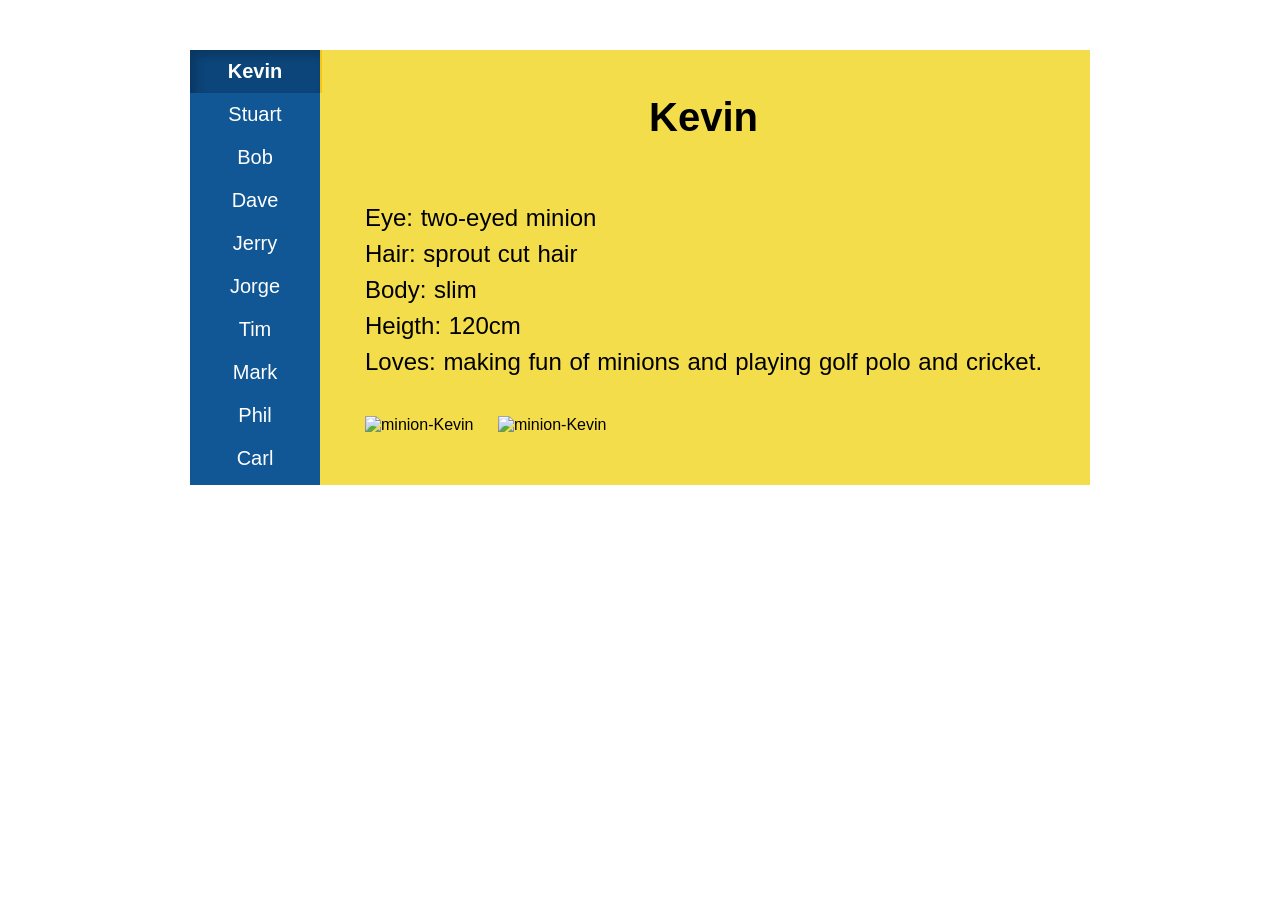
==== switchable-tab.html @ 496b2c9d "first-commit" ====
<!DOCTYPE html>
<html lang="en">
<head>
    <meta charset="UTF-8">
    <meta http-equiv="X-UA-Compatible" content="IE=edge">
    <meta name="viewport" content="width=device-width, initial-scale=1.0">
    <title>Document</title>
    <link rel="stylesheet" href="switchable-tab.css">
</head>
<body>
    <div class="tabs">
        <div class="tab-sidebar">
            <div class="tab-button" data-for-tab="1">Kevin</div>
            <div class="tab-button" data-for-tab="2">Stuart</div>
            <div class="tab-button" data-for-tab="3">Bob</div>
            <div class="tab-button" data-for-tab="4">Dave</div>
            <div class="tab-button" data-for-tab="5">Jerry</div>
            <div class="tab-button" data-for-tab="6">Jorge</div>
            <div class="tab-button" data-for-tab="7">Tim</div>
            <div class="tab-button" data-for-tab="8">Mark</div>
            <div class="tab-button" data-for-tab="9">Phil</div> 
            <div class="tab-button" data-for-tab="10">Carl</div>
        </div>    
    
        <div class="tab-content" data-tab="1">
            <h2>Kevin</h2>
            <span class="minion-content">
                <p>
                    Eye: two-eyed minion<br>
                    Hair: sprout cut hair <br>
                    Body: slim<br>
                    Heigth: 120cm<br>
                    Loves: making fun of minions and playing golf polo and cricket.<br>
                </p>
            </span>
            <span>
                <img src="https://i0.wp.com/www.jing.fm/clipimg/detail/17-172337_kevin-minion-clipart-clipground-golf-minion.png" alt="minion-Kevin">
                <img src="https://miro.medium.com/max/1733/1*Z6t9gpzPS6Wab5d6egn3Mw.png" alt="minion-Kevin">
            </span>
                
        </div>

        <div class="tab-content" data-tab="2">
            <h2>Stuart</h2>
            <span class="minion-content">
                <p>
                    Eye: one-eyed Minion<br>
                    Hair: Flat,Centre-parted<br>
                    Body: Slim<br>
                    Heigth: 94cm<br>
                    Loves: Play video games and laughing<br>
                    Hates: Bullied by other minions<br>
                </p>
            </span>
            <span>
                <img src="https://c.tenor.com/0zBkjNp5u9cAAAAC/kisses-bob-the-minion.gif" alt="minion-Stuart">
                <img src="https://static.wikia.nocookie.net/despicableme/images/2/2b/Stuart.png/revision/latest?cb=20161108162855" alt="minion-Stuart"> 
            </span>
        </div>

        <div class="tab-content" data-tab="3">
            <h2>Bob</h2>
            <span class="minion-content">
                <p>
                    Eye: two-eyed minion<br>
                    Hair: bald<br>
                    Body: a little bit fat<br>
                    Heigth: about 91cm<br>
                    Loves: enjoys bedtime stories and playing with his teddy bear(Tim).<br>
                </p>
            </span>
            <img src="https://c.tenor.com/PWylNltmvX0AAAAd/king-bob-bob-the-minion.gif" alt="minion-Bob">
            <img src="https://i.pinimg.com/originals/cd/4a/7f/cd4a7f514af6fe581912bfc23f93ad8d.jpg" alt="minion-Bob">
        </div>
    
        <div class="tab-content" data-tab="4">
            <h2>Dave</h2>
            <span class="minion-content">
                <p>
                    Eye: two-eyed minion<br>
                    Hair: Flat,Centre-parted<br>
                    Body: Slim<br>
                    Heigth: 105cm<br>
                    Loves: rockets and missiles<br>
                    Hates: waiting<br>
                </p>
            </span>
            <img src="https://static.wikia.nocookie.net/despicableme/images/7/71/Daveholdingcupcake.png/revision/latest?cb=20210718103134" alt="minion-Dave">
            <img src="https://static.wikia.nocookie.net/despicableme/images/3/3e/Dave.png/revision/latest?cb=20161030105015" alt="minion-Dave">
        </div>
    
        <div class="tab-content" data-tab="5">
            <h2>Jerry</h2>
            <span class="minion-content">
                <p>
                    Eye: two-eyed minion<br>
                    Hair: spiky<br>
                    Body: slim<br>
                    Heigth: 105cm<br>
                    Loves: playing and hanging out with Stuart<br>
                    Hates: Edith(not really)<br>
                </p>
            </span>
            <img src="https://c.tenor.com/TPx9d171wA4AAAAC/minion-what.gif" alt="minion-Jerry">
            <img src="https://i0.wp.com/i.pinimg.com/originals/2d/df/3d/2ddf3d32cfd4f4f5e1204396f6228367.jpg" alt="minion-Jerry"> 
        </div>
    
        <div class="tab-content" data-tab="6">
            <h2>Jorge</h2>
            <span class="minion-content">
                <p>
                    Eye: two-Eyed Minion<br>
                    Hair: standing, straight up<br>
                    Body: fat<br>
                    Heigth: 96cm<br>
                    Loves: making photocopies of his bottom<br>
                </p>
            </span>
            <img src="https://thumbs.gfycat.com/FormalIllustriousAnura-size_restricted.gif" alt="minion-Jorge">
            <img src="https://static.wikia.nocookie.net/despicableme/images/f/fe/Jorge.jpg/revision/latest?cb=20190529153641" alt="minion-Jorge">    
        </div>
    
        <div class="tab-content" data-tab="7">
            <h2>Tim</h2>
            <span class="minion-content">
                <p>
                    Eye: two-eyed minion<br>
                    Hair: a tiny clump of hair<br>
                    Body: slim<br>
                    Heigth: 102cm<br>
                    Loves: playing boss<br>
                    Hates: losing and being laughed at<br>
                </p>
            </span>
            <img src="https://images2.gamme.com.tw/news2/2015/92/39/p56ZoKWZkqGWrQ.gif" alt="minion-Tim">
            <img src="https://cf.shopee.tw/file/d8584f1444b5d788fadd4d305efffa49" alt="minion-Tim">    
        </div>
    
        <div class="tab-content" data-tab="8">
            <h2>Mark</h2>
            <span class="minion-content">
                <p>
                    Eye: two-eyed minion<br>
                    Hair: flat, centre-parted<br>
                    Body: slim<br>
                    Heigth: 105cm<br>
                    Loves: singing<br>
                </p>
            </span>
            <img src="https://thumbs.gfycat.com/BoilingEmbellishedCapeghostfrog-size_restricted.gif" alt="minion-Mark" style="height: 250px;">
            <img src="https://static.wikia.nocookie.net/minion-fandompedia/images/f/fb/Mark.jpg/revision/latest/top-crop/width/360/height/450?cb=20170303012931" alt="minion-Mark" style="height: 250px;">   
        </div>
    
        <div class="tab-content" data-tab="9">
            <h2>Phil</h2>
            <span class="minion-content">
                <p>
                    Eye: one-eyed minion<br>
                    Hair: flat, centre-parted<br>
                    Body: slim<br>
                    Heigth: 95cm<br>
                    Loves: being kissed by Agnes<br>
                </p>
            </span>
            <img src="https://1789a7.medialib.edu.glogster.com/yIXVpiaUQujyRK6eBO6x/media/32/3249d465ae2880ab720631443401fe0a23a23312/bonxpvkciaewt5a.jpg" alt="minion-Phil">
            <img src="https://c.tenor.com/-_khlTBAWq4AAAAd/shaking-soda-minions.gif" alt="minion-Phil">  
        </div>
    
        <div class="tab-content" data-tab="10">
            <h2>Carl</h2>
            <span class="minion-content">
                <p>
                    Eye: one-eyed minion<br>
                    Hair: buzz-cut hair<br>
                    Body: slim<br>
                    Heigth: 95cm<br>
                    Loves: enjoying his time with his fellow minions.<br>
                </p>
            </span>
            <img src="https://i.pinimg.com/originals/59/1b/9f/591b9fcfcdbee7976a7ff05d17cf8ee4.jpg" alt="minion-Carl">
            <img src="https://c.tenor.com/Awl3K-GYpLEAAAAC/minions-despicable-me.gif" alt="minion-Carl">
        </div>
    </div>
    
    <script src="switchable-tab.js"></script>
</body>
</html>
---- switchable-tab.css ----
body{
    margin: 30px;
    padding: 20px;
    font-family: Arial, Helvetica, sans-serif;
    position: relative;
   /* background-image: url("https://cdn130.picsart.com/236295562025212.png");
    background-repeat: no-repeat;
    background-size: 200px 500px;
    background-position: right top;
    background-attachment: fixed;*/
}
    
.tabs {
    background-color: #F4DD4B;
    display: flex;
    width: 900px;
    margin: auto;
    position: relative;
    background-image: url("https://cdn130.picsart.com/236295562025212.png");
    background-repeat: no-repeat;
    background-size: 200px 550px;
    background-position: right top;
}
.tab-sidebar {
    width: 130px;
    flex-shrink: 0;
    background: #115695;
    float: left;
    position: relative;
}
.tab-button {
    display: block;
    position: relative;
    padding-top: 10px;
    padding-bottom: 10px;
    background: #115695;
    color: white;
    border: none;
    width: 100%;
    outline: none;
    cursor: pointer;
    text-align: center;
    font-size: 20px;
}
.tab-button:active {
    background: #0C457A;
}

.tab-button--active {
    font-weight: bold;
    border-right: 2px solid #F6C616;
    background: #0C457A;
    box-shadow: inset 6px 6px 10px 0 rgba(0, 0, 0, 0.2);
}
.tab-content {
    margin: 35px;
    padding: 10px;
    display: none;
    position: relative;
}
.tab-content--active {
    display: block;
}

img {
    width: 200px; 
    height: 200px;
    margin-right: 20px;
}
.minion-content {
    line-height: 1.5; 
    font-size: 24px;
    margin: 0;
    padding-left: 50px;
    word-spacing: 1px;
    position: relative;
}
h2 {
    width: 677px;
    text-align: center;
    font-size: 40px;
    margin: 0;
}
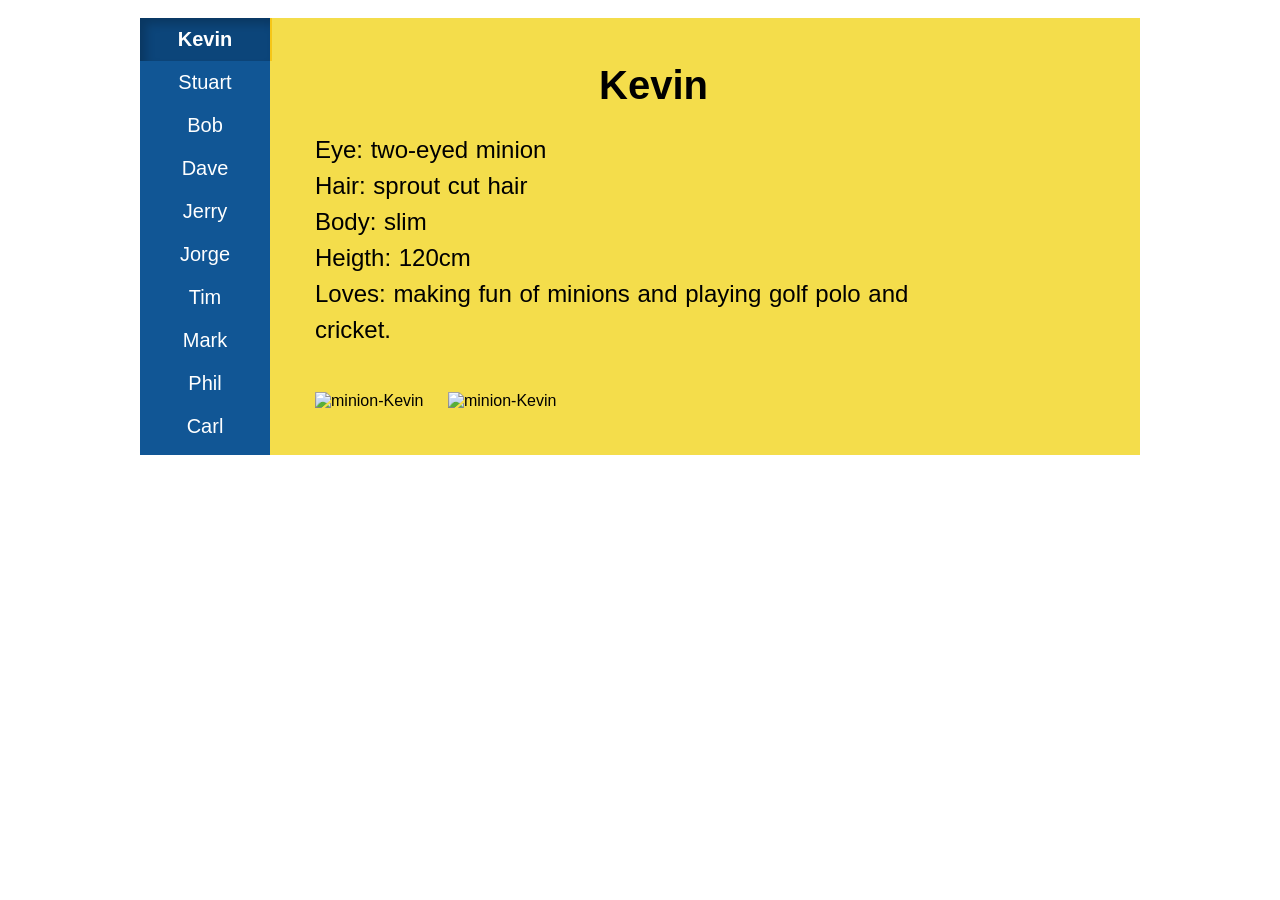
==== commit 48ea0b26: "Modified -commit" ====
--- a/switchable-tab.html
+++ b/switchable-tab.html
@@ -24,7 +24,7 @@
     
         <div class="tab-content" data-tab="1">
             <h2>Kevin</h2>
-            <span class="minion-content">
+            <div class="minion-content">
                 <p>
                     Eye: two-eyed minion<br>
                     Hair: sprout cut hair <br>
@@ -32,7 +32,7 @@
                     Heigth: 120cm<br>
                     Loves: making fun of minions and playing golf polo and cricket.<br>
                 </p>
-            </span>
+            </div>
             <span>
                 <img src="https://i0.wp.com/www.jing.fm/clipimg/detail/17-172337_kevin-minion-clipart-clipground-golf-minion.png" alt="minion-Kevin">
                 <img src="https://miro.medium.com/max/1733/1*Z6t9gpzPS6Wab5d6egn3Mw.png" alt="minion-Kevin">
@@ -42,7 +42,7 @@
 
         <div class="tab-content" data-tab="2">
             <h2>Stuart</h2>
-            <span class="minion-content">
+            <div class="minion-content">
                 <p>
                     Eye: one-eyed Minion<br>
                     Hair: Flat,Centre-parted<br>
@@ -50,8 +50,8 @@
                     Heigth: 94cm<br>
                     Loves: Play video games and laughing<br>
                     Hates: Bullied by other minions<br>
-                </p>
-            </span>
+                </p>   
+            </div>
             <span>
                 <img src="https://c.tenor.com/0zBkjNp5u9cAAAAC/kisses-bob-the-minion.gif" alt="minion-Stuart">
                 <img src="https://static.wikia.nocookie.net/despicableme/images/2/2b/Stuart.png/revision/latest?cb=20161108162855" alt="minion-Stuart"> 
@@ -60,7 +60,7 @@
 
         <div class="tab-content" data-tab="3">
             <h2>Bob</h2>
-            <span class="minion-content">
+            <div class="minion-content">
                 <p>
                     Eye: two-eyed minion<br>
                     Hair: bald<br>
@@ -68,14 +68,14 @@
                     Heigth: about 91cm<br>
                     Loves: enjoys bedtime stories and playing with his teddy bear(Tim).<br>
                 </p>
-            </span>
+            </div>
             <img src="https://c.tenor.com/PWylNltmvX0AAAAd/king-bob-bob-the-minion.gif" alt="minion-Bob">
             <img src="https://i.pinimg.com/originals/cd/4a/7f/cd4a7f514af6fe581912bfc23f93ad8d.jpg" alt="minion-Bob">
         </div>
     
         <div class="tab-content" data-tab="4">
             <h2>Dave</h2>
-            <span class="minion-content">
+            <div class="minion-content">
                 <p>
                     Eye: two-eyed minion<br>
                     Hair: Flat,Centre-parted<br>
@@ -83,15 +83,15 @@
                     Heigth: 105cm<br>
                     Loves: rockets and missiles<br>
                     Hates: waiting<br>
-                </p>
-            </span>
+                </p>    
+            </div>
             <img src="https://static.wikia.nocookie.net/despicableme/images/7/71/Daveholdingcupcake.png/revision/latest?cb=20210718103134" alt="minion-Dave">
             <img src="https://static.wikia.nocookie.net/despicableme/images/3/3e/Dave.png/revision/latest?cb=20161030105015" alt="minion-Dave">
         </div>
     
         <div class="tab-content" data-tab="5">
             <h2>Jerry</h2>
-            <span class="minion-content">
+            <div class="minion-content">
                 <p>
                     Eye: two-eyed minion<br>
                     Hair: spiky<br>
@@ -99,30 +99,30 @@
                     Heigth: 105cm<br>
                     Loves: playing and hanging out with Stuart<br>
                     Hates: Edith(not really)<br>
-                </p>
-            </span>
+                </p>    
+            </div>
             <img src="https://c.tenor.com/TPx9d171wA4AAAAC/minion-what.gif" alt="minion-Jerry">
             <img src="https://i0.wp.com/i.pinimg.com/originals/2d/df/3d/2ddf3d32cfd4f4f5e1204396f6228367.jpg" alt="minion-Jerry"> 
         </div>
     
         <div class="tab-content" data-tab="6">
             <h2>Jorge</h2>
-            <span class="minion-content">
+            <div class="minion-content">
                 <p>
                     Eye: two-Eyed Minion<br>
                     Hair: standing, straight up<br>
                     Body: fat<br>
                     Heigth: 96cm<br>
                     Loves: making photocopies of his bottom<br>
-                </p>
-            </span>
+                </p>    
+            </div>
             <img src="https://thumbs.gfycat.com/FormalIllustriousAnura-size_restricted.gif" alt="minion-Jorge">
             <img src="https://static.wikia.nocookie.net/despicableme/images/f/fe/Jorge.jpg/revision/latest?cb=20190529153641" alt="minion-Jorge">    
         </div>
     
         <div class="tab-content" data-tab="7">
             <h2>Tim</h2>
-            <span class="minion-content">
+            <div class="minion-content">
                 <p>
                     Eye: two-eyed minion<br>
                     Hair: a tiny clump of hair<br>
@@ -130,53 +130,53 @@
                     Heigth: 102cm<br>
                     Loves: playing boss<br>
                     Hates: losing and being laughed at<br>
-                </p>
-            </span>
+                </p>    
+            </div>
             <img src="https://images2.gamme.com.tw/news2/2015/92/39/p56ZoKWZkqGWrQ.gif" alt="minion-Tim">
             <img src="https://cf.shopee.tw/file/d8584f1444b5d788fadd4d305efffa49" alt="minion-Tim">    
         </div>
     
         <div class="tab-content" data-tab="8">
             <h2>Mark</h2>
-            <span class="minion-content">
+            <div class="minion-content">
                 <p>
                     Eye: two-eyed minion<br>
                     Hair: flat, centre-parted<br>
                     Body: slim<br>
                     Heigth: 105cm<br>
                     Loves: singing<br>
-                </p>
-            </span>
+                </p>    
+            </div>
             <img src="https://thumbs.gfycat.com/BoilingEmbellishedCapeghostfrog-size_restricted.gif" alt="minion-Mark" style="height: 250px;">
             <img src="https://static.wikia.nocookie.net/minion-fandompedia/images/f/fb/Mark.jpg/revision/latest/top-crop/width/360/height/450?cb=20170303012931" alt="minion-Mark" style="height: 250px;">   
         </div>
     
         <div class="tab-content" data-tab="9">
             <h2>Phil</h2>
-            <span class="minion-content">
+            <div class="minion-content">
                 <p>
                     Eye: one-eyed minion<br>
                     Hair: flat, centre-parted<br>
                     Body: slim<br>
                     Heigth: 95cm<br>
                     Loves: being kissed by Agnes<br>
-                </p>
-            </span>
+                </p>    
+            </div>
             <img src="https://1789a7.medialib.edu.glogster.com/yIXVpiaUQujyRK6eBO6x/media/32/3249d465ae2880ab720631443401fe0a23a23312/bonxpvkciaewt5a.jpg" alt="minion-Phil">
             <img src="https://c.tenor.com/-_khlTBAWq4AAAAd/shaking-soda-minions.gif" alt="minion-Phil">  
         </div>
     
         <div class="tab-content" data-tab="10">
             <h2>Carl</h2>
-            <span class="minion-content">
+            <div class="minion-content">
                 <p>
                     Eye: one-eyed minion<br>
                     Hair: buzz-cut hair<br>
                     Body: slim<br>
                     Heigth: 95cm<br>
                     Loves: enjoying his time with his fellow minions.<br>
-                </p>
-            </span>
+                </p>     
+            </div>
             <img src="https://i.pinimg.com/originals/59/1b/9f/591b9fcfcdbee7976a7ff05d17cf8ee4.jpg" alt="minion-Carl">
             <img src="https://c.tenor.com/Awl3K-GYpLEAAAAC/minions-despicable-me.gif" alt="minion-Carl">
         </div>
--- a/switchable-tab.css
+++ b/switchable-tab.css
@@ -1,19 +1,13 @@
 body{
-    margin: 30px;
-    padding: 20px;
+    padding: 10px;
     font-family: Arial, Helvetica, sans-serif;
     position: relative;
-   /* background-image: url("https://cdn130.picsart.com/236295562025212.png");
-    background-repeat: no-repeat;
-    background-size: 200px 500px;
-    background-position: right top;
-    background-attachment: fixed;*/
 }
     
 .tabs {
     background-color: #F4DD4B;
     display: flex;
-    width: 900px;
+    width: 1000px;
     margin: auto;
     position: relative;
     background-image: url("https://cdn130.picsart.com/236295562025212.png");
@@ -63,15 +57,16 @@
 }
 
 img {
-    width: 200px; 
-    height: 200px;
+    width: 250px; 
+    height: 250px;
+    margin-top: 20px;
     margin-right: 20px;
 }
 .minion-content {
+    width: 670px;
     line-height: 1.5; 
     font-size: 24px;
     margin: 0;
-    padding-left: 50px;
     word-spacing: 1px;
     position: relative;
 }
@@ -80,4 +75,4 @@
     text-align: center;
     font-size: 40px;
     margin: 0;
-}+}
